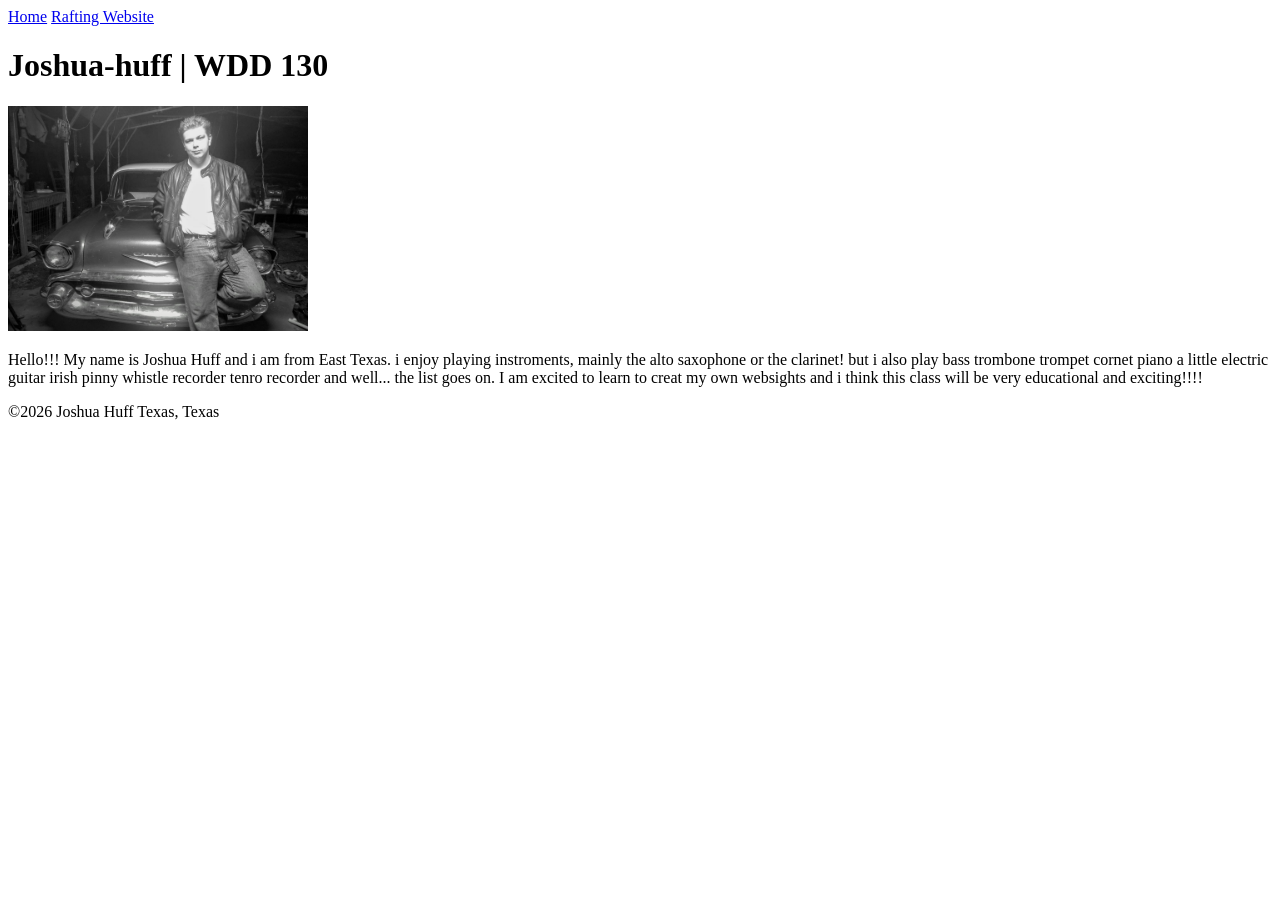
==== week01/index.html @ 97315819 "updated websight information and added new photo" ====
<!DOCTYPE html>
<html lang="en-US">

<head>
    <meta charset="utf-8">
    <meta name="viewport" content="width=width-device-width,initial-scale=1.0">
    <title>Joshua-huff | WDD 130</title>
</head>

<body>
    <header>
        <nav>
            <a href="#">Home</a>
            <a href="wwr/">Rafting Website</a>
        </nav>
    </header>
    <main>
        <h1>Joshua-huff | WDD 130</h1>
        <img src="images/mebutcooler.jpg" alt="Hello, my name is Joshua Huff" width="300">
        <p>Hello!!! My name is Joshua Huff and i am from East Texas. i enjoy playing instroments, mainly the alto saxophone or the clarinet! but i also play bass trombone trompet cornet piano a little electric guitar irish pinny whistle recorder tenro recorder and well... the list goes on. I am excited to learn to creat my own websights and i think this class will be very educational and exciting!!!! </p>
    </main>
    <footer>
        <p>©2026 Joshua Huff Texas, Texas</p>
    </footer>
</body>

</html>
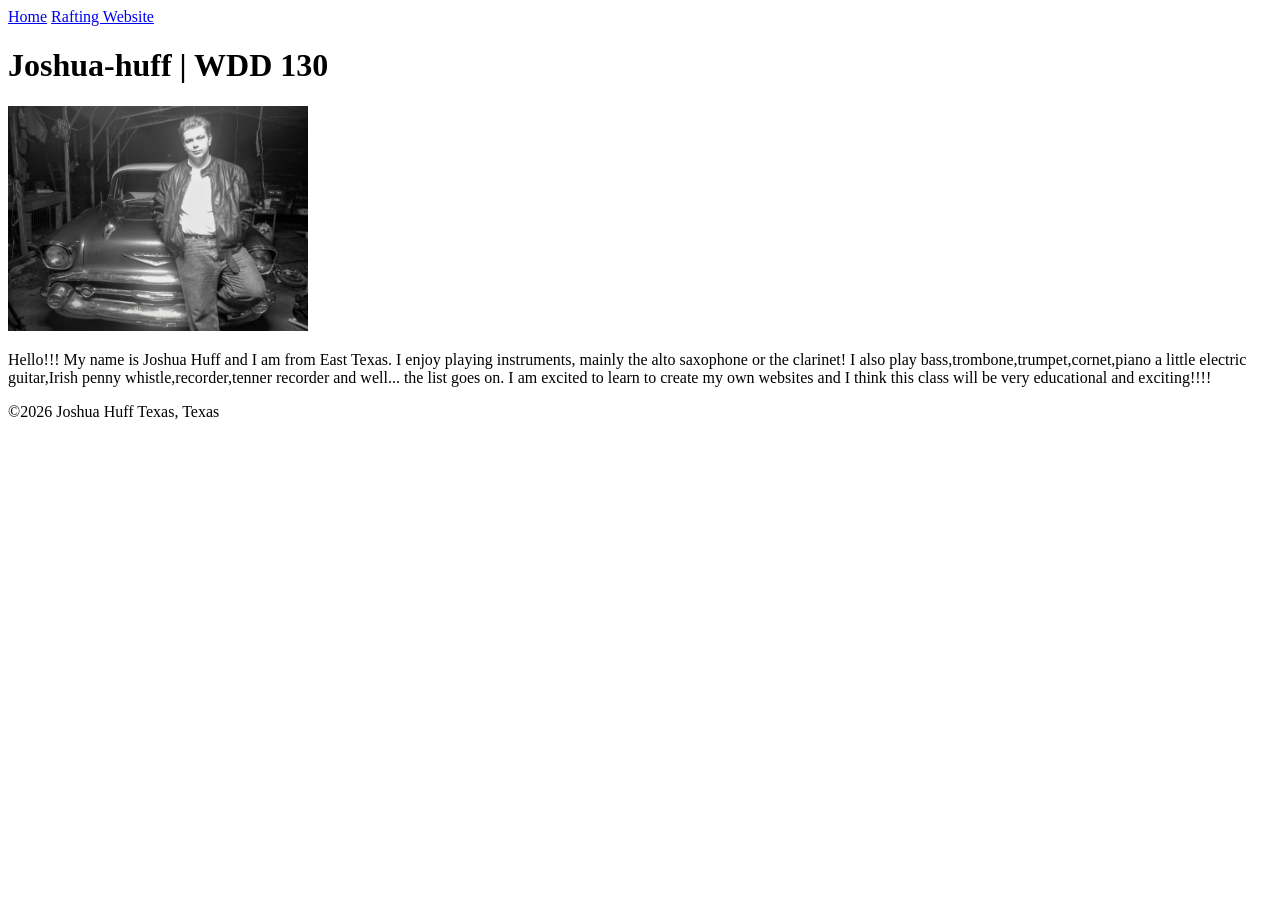
==== commit 358318b6: "fixed spelling and gramer" ====
--- a/week01/index.html
+++ b/week01/index.html
@@ -17,7 +17,7 @@
     <main>
         <h1>Joshua-huff | WDD 130</h1>
         <img src="images/mebutcooler.jpg" alt="Hello, my name is Joshua Huff" width="300">
-        <p>Hello!!! My name is Joshua Huff and i am from East Texas. i enjoy playing instroments, mainly the alto saxophone or the clarinet! but i also play bass trombone trompet cornet piano a little electric guitar irish pinny whistle recorder tenro recorder and well... the list goes on. I am excited to learn to creat my own websights and i think this class will be very educational and exciting!!!! </p>
+        <p>Hello!!! My name is Joshua Huff and I am from East Texas. I enjoy playing instruments, mainly the alto saxophone or the clarinet! I also play bass,trombone,trumpet,cornet,piano a little electric guitar,Irish penny whistle,recorder,tenner recorder and well... the list goes on. I am excited to learn to create my own websites and I think this class will be very educational and exciting!!!! </p>
     </main>
     <footer>
         <p>©2026 Joshua Huff Texas, Texas</p>
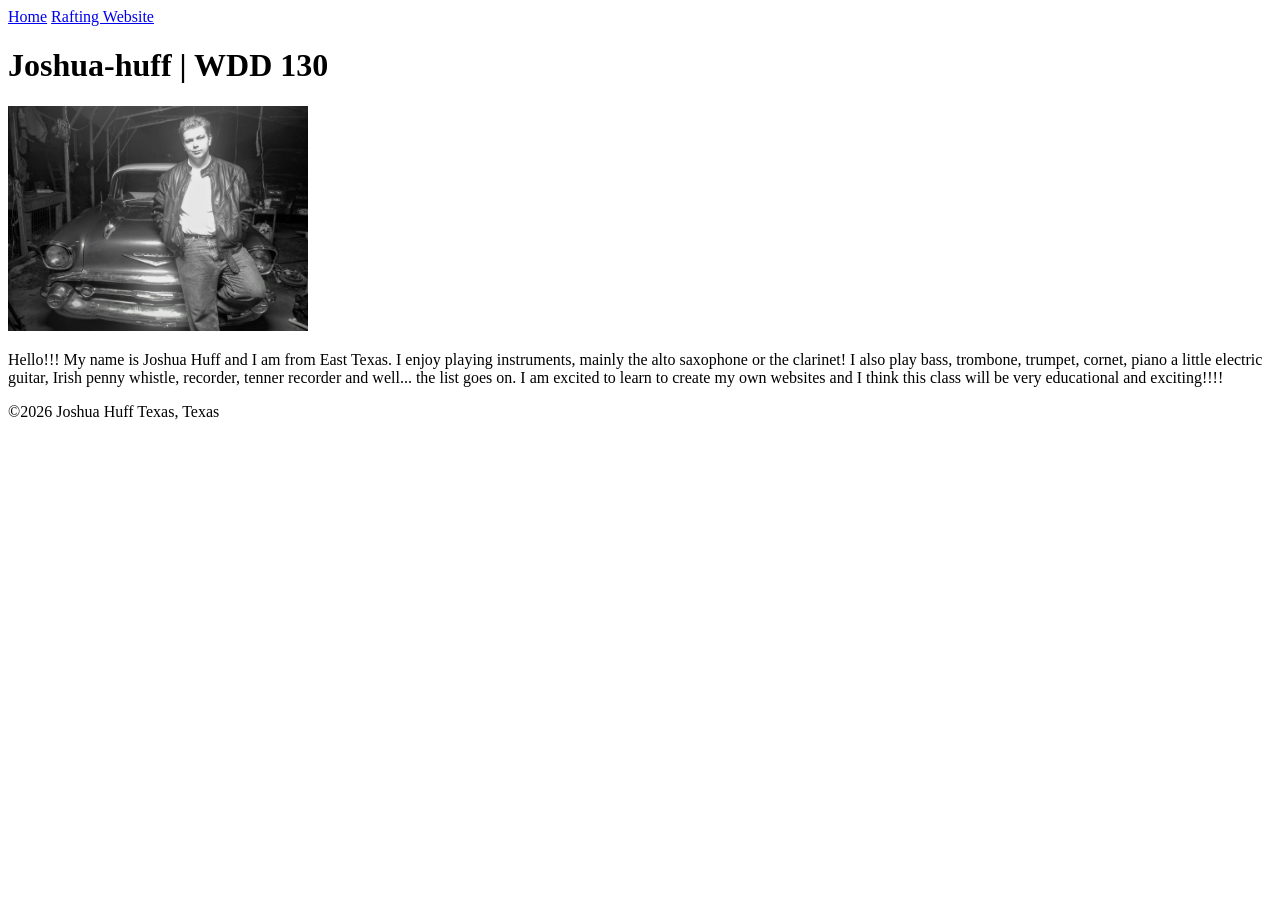
==== commit f18ef238: "more spelling and grammer edits" ====
--- a/week01/index.html
+++ b/week01/index.html
@@ -17,7 +17,7 @@
     <main>
         <h1>Joshua-huff | WDD 130</h1>
         <img src="images/mebutcooler.jpg" alt="Hello, my name is Joshua Huff" width="300">
-        <p>Hello!!! My name is Joshua Huff and I am from East Texas. I enjoy playing instruments, mainly the alto saxophone or the clarinet! I also play bass,trombone,trumpet,cornet,piano a little electric guitar,Irish penny whistle,recorder,tenner recorder and well... the list goes on. I am excited to learn to create my own websites and I think this class will be very educational and exciting!!!! </p>
+        <p>Hello!!! My name is Joshua Huff and I am from East Texas. I enjoy playing instruments, mainly the alto saxophone or the clarinet! I also play bass, trombone, trumpet, cornet, piano a little electric guitar, Irish penny whistle, recorder, tenner recorder and well... the list goes on. I am excited to learn to create my own websites and I think this class will be very educational and exciting!!!! </p>
     </main>
     <footer>
         <p>©2026 Joshua Huff Texas, Texas</p>
